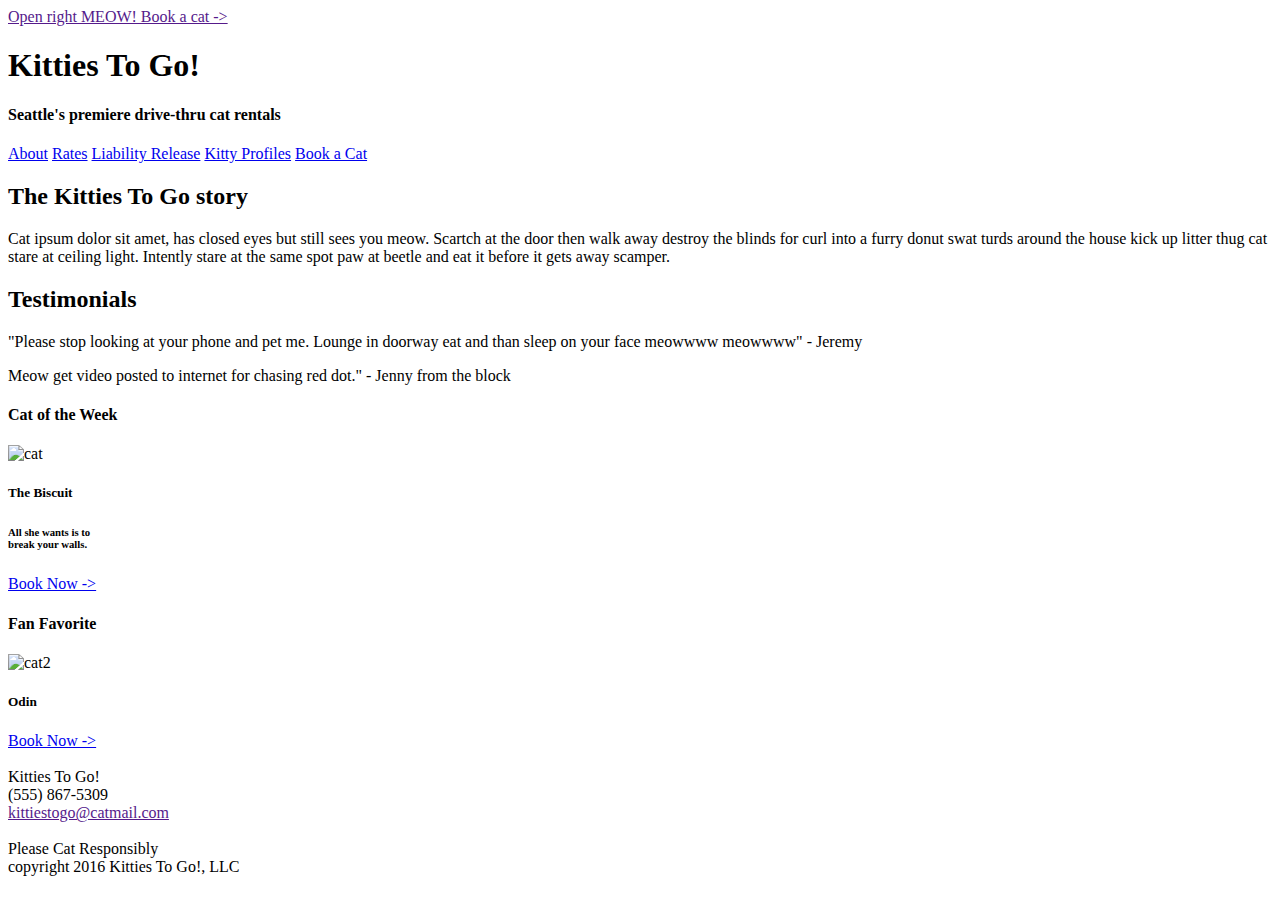
==== index.html @ f9838cb3 "initial commit" ====
<!DOCTYPE html>
<html lang="en">
	<head>
		<meta charset="utf-8">
		<link rel="stylesheet" type="text/css" href="styles/normalize.css">
		<link rel="stylesheet" type="text/css" href="styles/styles.css">
		<title>Kitties To Go!</title>
	</head>
	<body>
		<div class="booking">
		 <a href="">Open right MEOW! Book a cat -></a>
		</div>
		<h1 class="title">Kitties To Go!</h1>
		<h4 class="sub-title">Seattle's premiere drive-thru cat rentals</h4>
		<nav class="nav">
			<a href="about.html" class="menu">About</a>
			<a href="rates.html"class="menu">Rates</a>
			<a href="#" class="menu">Liability Release</a>
			<a href="#" class="menu">Kitty Profiles</a>
			<a href="#" class="menu">Book a Cat</a>
		</nav>
		<section class="main-page">
			<article class="article">
				<h2>The Kitties To Go story</h2>
				<p>Cat ipsum dolor sit amet, has closed eyes but still sees you meow. Scartch at the door then walk away destroy the blinds for curl into a furry donut swat turds around the house kick up litter thug cat stare at ceiling light. Intently stare at the same spot paw at beetle and eat it before it gets away scamper.</p>
				<h2>Testimonials</h2>
				<section class="testimonial">
					<p>"Please stop looking at your phone and pet me. Lounge in doorway eat and than sleep on your face meowwww meowwww" - Jeremy</p>
					<p>Meow get video posted to internet for chasing red dot." - Jenny from the block</p>
				</section>
			</article>
			<aside class="aside">
				<h4>Cat of the Week</h4>
				<img src="http://lorempixel.com/400/200/cats/" alt="cat">
				<h5 class="cat-name">The Biscuit</h5>
				<div id="cat-of-the-week">
					<h6>All she wants is to <br>break your walls.</h6>
					<div class="book-now">
					<a href="#">Book Now -></a>
					</div>
				</div>
				<h4>Fan Favorite</h4>
				<img src="http://lorempixel.com/400/200/cats/" alt="cat2">
				<h5 class="cat-name">Odin</h5>
				<div id="book-now">
					<a href="#">Book Now -></a>
				</div>
			</aside>
		</section>
		<footer>
			<br>Kitties To Go!
			<br>(555) 867-5309
			<br><a href="">kittiestogo@catmail.com</a>
			<div class="copyright">
				<br>Please Cat Responsibly
				<br>copyright 2016 Kitties To Go!, LLC
			</div>
		</footer>
	</body>
</html>
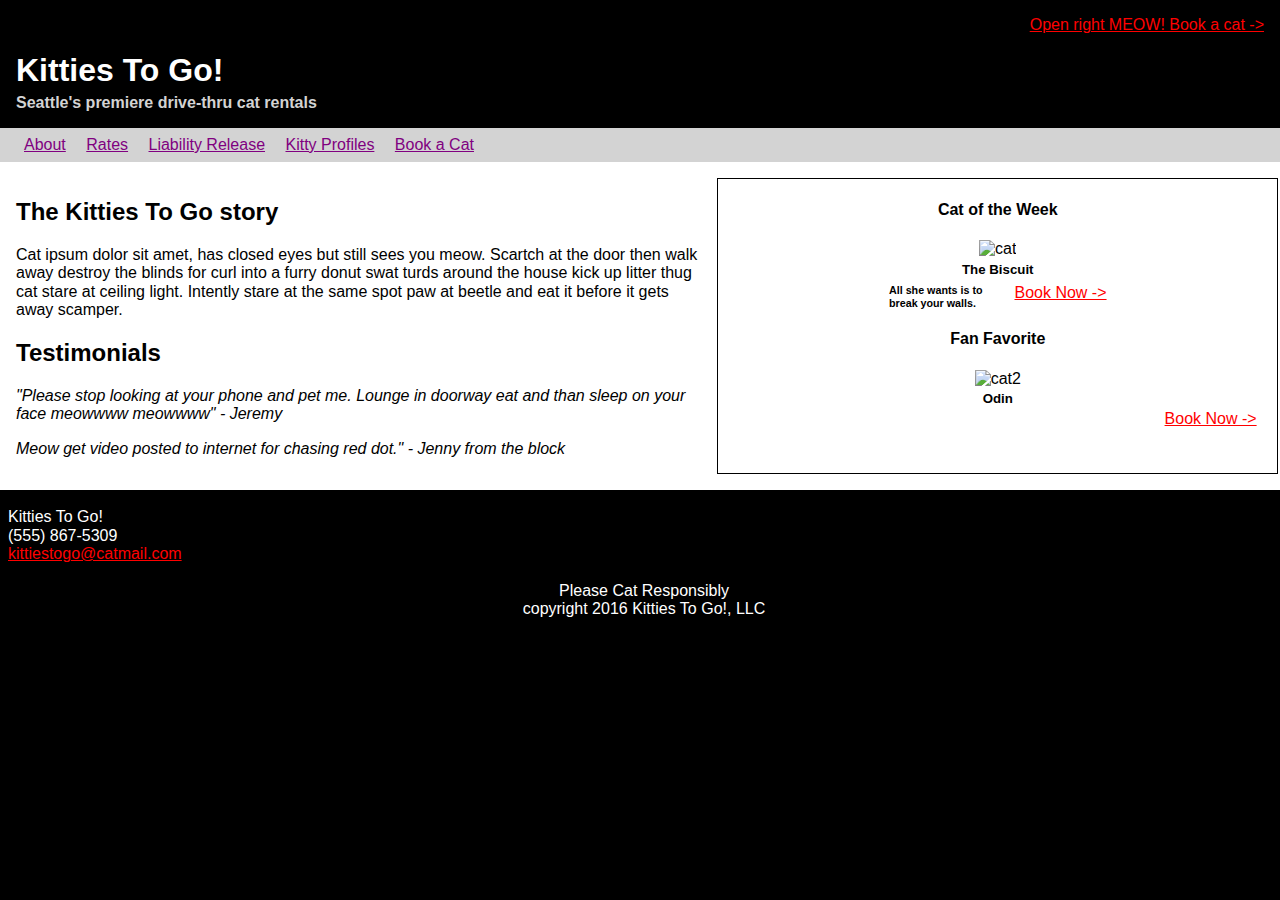
==== commit bf87bafa: "changed tags from <section> to <div>" ====
--- a/index.html
+++ b/index.html
@@ -14,20 +14,20 @@
 		<h4 class="sub-title">Seattle's premiere drive-thru cat rentals</h4>
 		<nav class="nav">
 			<a href="about.html" class="menu">About</a>
-			<a href="rates.html"class="menu">Rates</a>
+			<a href="rates.html" class="menu">Rates</a>
 			<a href="#" class="menu">Liability Release</a>
 			<a href="#" class="menu">Kitty Profiles</a>
 			<a href="#" class="menu">Book a Cat</a>
 		</nav>
-		<section class="main-page">
+		<div class="main-page">
 			<article class="article">
 				<h2>The Kitties To Go story</h2>
 				<p>Cat ipsum dolor sit amet, has closed eyes but still sees you meow. Scartch at the door then walk away destroy the blinds for curl into a furry donut swat turds around the house kick up litter thug cat stare at ceiling light. Intently stare at the same spot paw at beetle and eat it before it gets away scamper.</p>
 				<h2>Testimonials</h2>
-				<section class="testimonial">
+				<div class="testimonial">
 					<p>"Please stop looking at your phone and pet me. Lounge in doorway eat and than sleep on your face meowwww meowwww" - Jeremy</p>
 					<p>Meow get video posted to internet for chasing red dot." - Jenny from the block</p>
-				</section>
+				</div>
 			</article>
 			<aside class="aside">
 				<h4>Cat of the Week</h4>
@@ -46,7 +46,7 @@
 					<a href="#">Book Now -></a>
 				</div>
 			</aside>
-		</section>
+		</div>
 		<footer>
 			<br>Kitties To Go!
 			<br>(555) 867-5309
--- a/styles/styles.css
+++ b/styles/styles.css
@@ -0,0 +1,105 @@
+body{
+	background-color: black;
+	color:white;
+	font-family:"Helvetica", sans-serif;
+}
+
+.booking{
+	text-align: right;
+	margin-top:1rem;
+	margin-right: 1rem;
+}
+
+.title{
+	margin:1rem 0rem 0rem 0rem;
+	padding:.1rem 0rem 0.2rem 1rem;
+}
+
+.sub-title{
+	color:lightgrey;
+	margin:0.1rem 0rem 1rem 0rem;
+	padding-left:1rem;
+}
+
+.nav{
+	background-color:lightgrey;
+	padding:0.5rem;
+	padding-left:1rem;
+}
+
+.menu{
+	padding:0.5rem;
+	color:purple;
+}
+
+.article{
+	background-color:white;
+	color:black;
+	padding:1rem;
+	width:55%;
+}
+
+.testimonial{
+	font-style:italic;
+}
+
+.aside{
+	width:45%;
+	border-width: thin;
+	border-style:solid;
+	border-color:black;
+	background-color:white;
+	color:black;
+	text-align: center;
+	margin:1rem 0.1rem;
+	padding-bottom:1rem;
+}
+
+.cat-name{
+	margin:0.2rem;
+}
+
+#cat-of-the-week{
+	display:inline-flex;
+	text-align-l
+	margin:.5rem;
+}
+
+#fan-favorites{
+	display:inline-flex;
+	margin:.5rem;
+}
+
+.main-page{
+	display:inline-flex;
+	background-color: white;
+}
+
+img{
+	width:75%;
+}
+
+a{
+	color:red;
+}
+
+h6{
+	margin:0 2rem 0 0;
+	text-align: left;
+}
+
+.book-now{
+	text-align: right;
+}
+
+#book-now{
+	text-align: right;
+	margin-right:1.3rem;
+}
+
+footer{
+	padding-left:0.5rem;
+}
+.copyright{
+	text-align: center;
+}